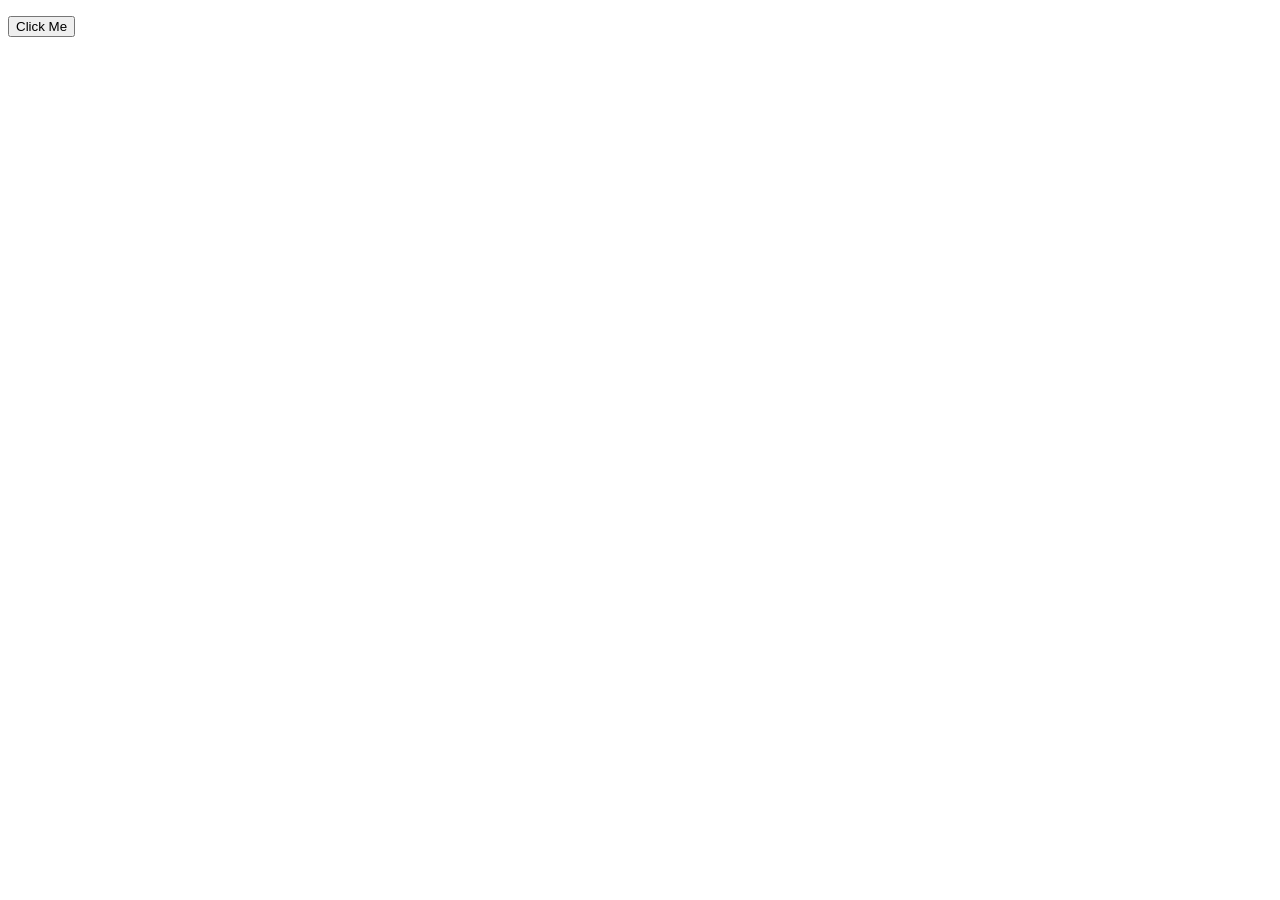
==== functions.html @ 5b044673 "Initial commit" ====
<!DOCTYPE html>
<html lang="en">
<head>
    <meta charset="UTF-8">
    <meta name="viewport" content="width=device-width, initial-scale=1.0">
    <title>Functions</title>
</head>
<body>
    <p id="demo1"></p>
    <p id="demo2"></p>
    <p id="demo3"></p>
    <p id="demo4"></p>
    <p id="demo5"></p>
    <button onclick="showjavaScript()">Click Me</button>
    <p id="demo6"></p>
    <p id="demo7"></p>
    <p id="demo8"></p>
    <script src="/function.js"></script>
</body>
</html>
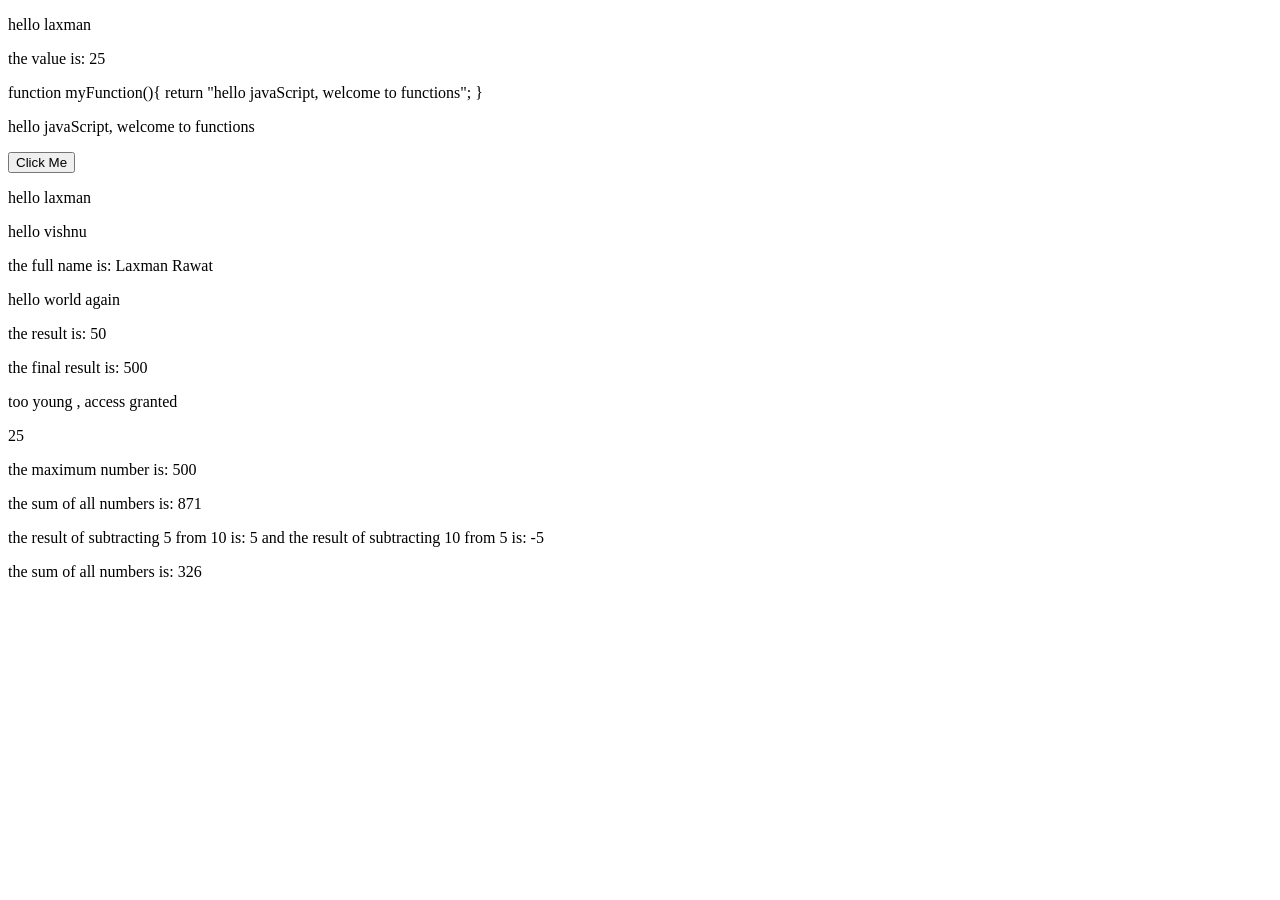
==== commit 3503ea18: "add more" ====
--- a/functions.html
+++ b/functions.html
@@ -15,6 +15,15 @@
     <p id="demo6"></p>
     <p id="demo7"></p>
     <p id="demo8"></p>
+    <p id="demo9"></p>
+    <p id="demo10"></p>
+    <p id="demo11"></p>
+    <p id="demo12"></p>
+    <p id="demo13"></p>
+    <p id="demo14"></p>
+    <p id="demo15"></p>
+    <p id="demo16"></p>
+    <p id="demo17"></p>
     <script src="/function.js"></script>
 </body>
 </html>
